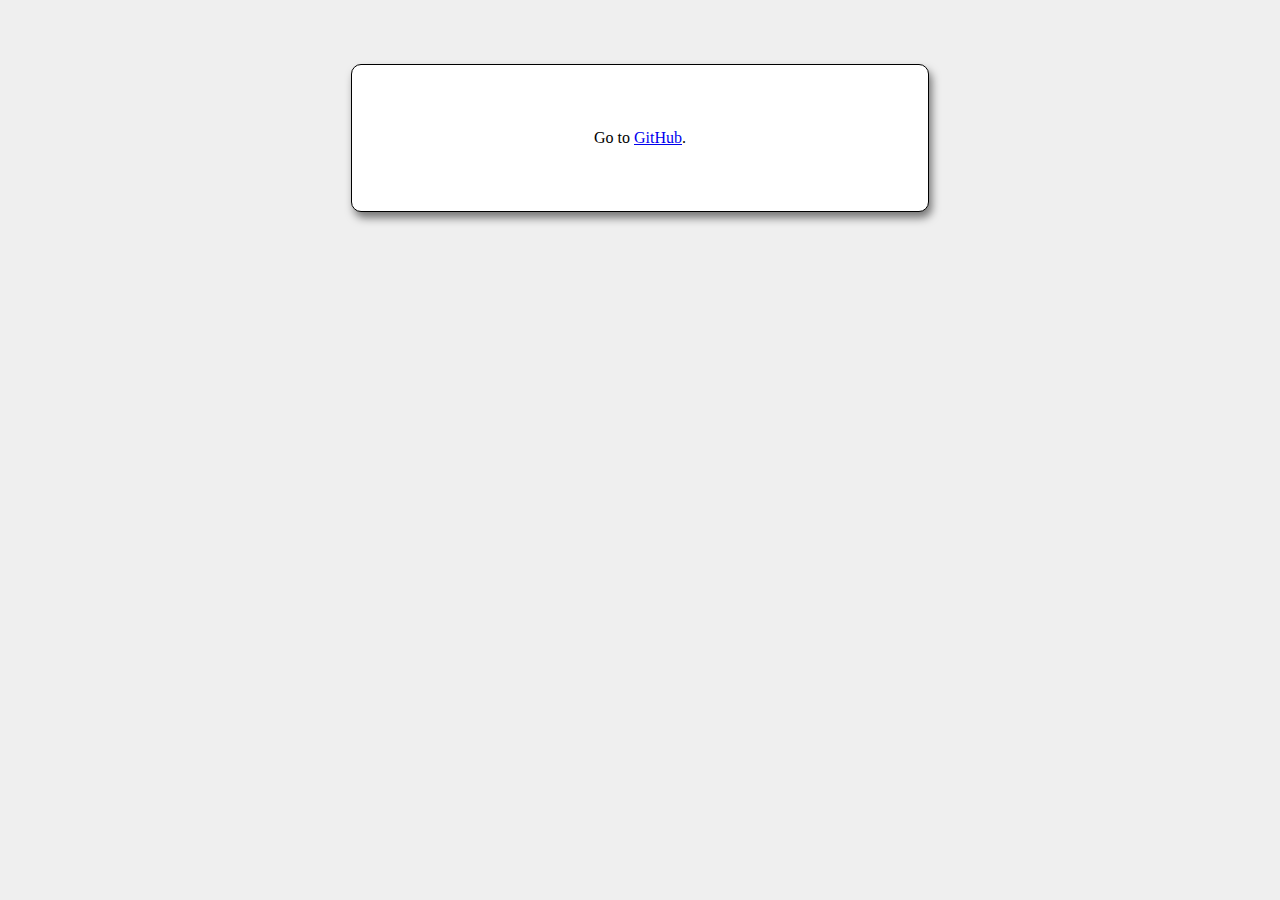
==== index.html @ 59919e48 "Fixed G+ script" ====
<!DOCTYPE html>
<html>
<head>
<meta http-equiv="Content-Type" content="text/html; charset=UTF-8"/>
<script type="text/javascript">
  window.___gcfg = {lang: 'en'};
  (function() {
    var po = document.createElement("script");
    po.type = "text/javascript";
    po.async = true;
    po.src = "https://apis.google.com/js/plusone.js";
    var s = document.getElementsByTagName("script")[0];
    s.parentNode.insertBefore(po, s);
  })();
</script>
<style type="text/css">
  html {
    background-color: buttonface;
  }
  body {
    background-color: #fff;
    border: 1px solid ThreeDShadow;
       -moz-border-radius: 10px;
         -o-border-radius: 10px;
    -webkit-border-radius: 10px;
            border-radius: 10px;
       -moz-box-shadow: 3px 6px 9px rgba(0, 0, 0, .5);
         -o-box-shadow: 3px 6px 9px rgba(0, 0, 0, .5);
    -webkit-box-shadow: 3px 6px 9px rgba(0, 0, 0, .5);
            box-shadow: 3px 6px 9px rgba(0, 0, 0, .5);
    margin: 4em auto;
    max-width: 30em;
    min-width: 330px;
    padding: 3em;
    text-align: center;
  }
</style>
<title>Hello, World!</title>
</head>
<body>
<div class="g-plus" data-width="300" data-height="69"
     data-href="https://plus.google.com/101088441440269967746?rel=author">
</div>
<p>
  Go to <a href="https://github.com/LouCypher">GitHub</a>.
</p>
</body>
</html>
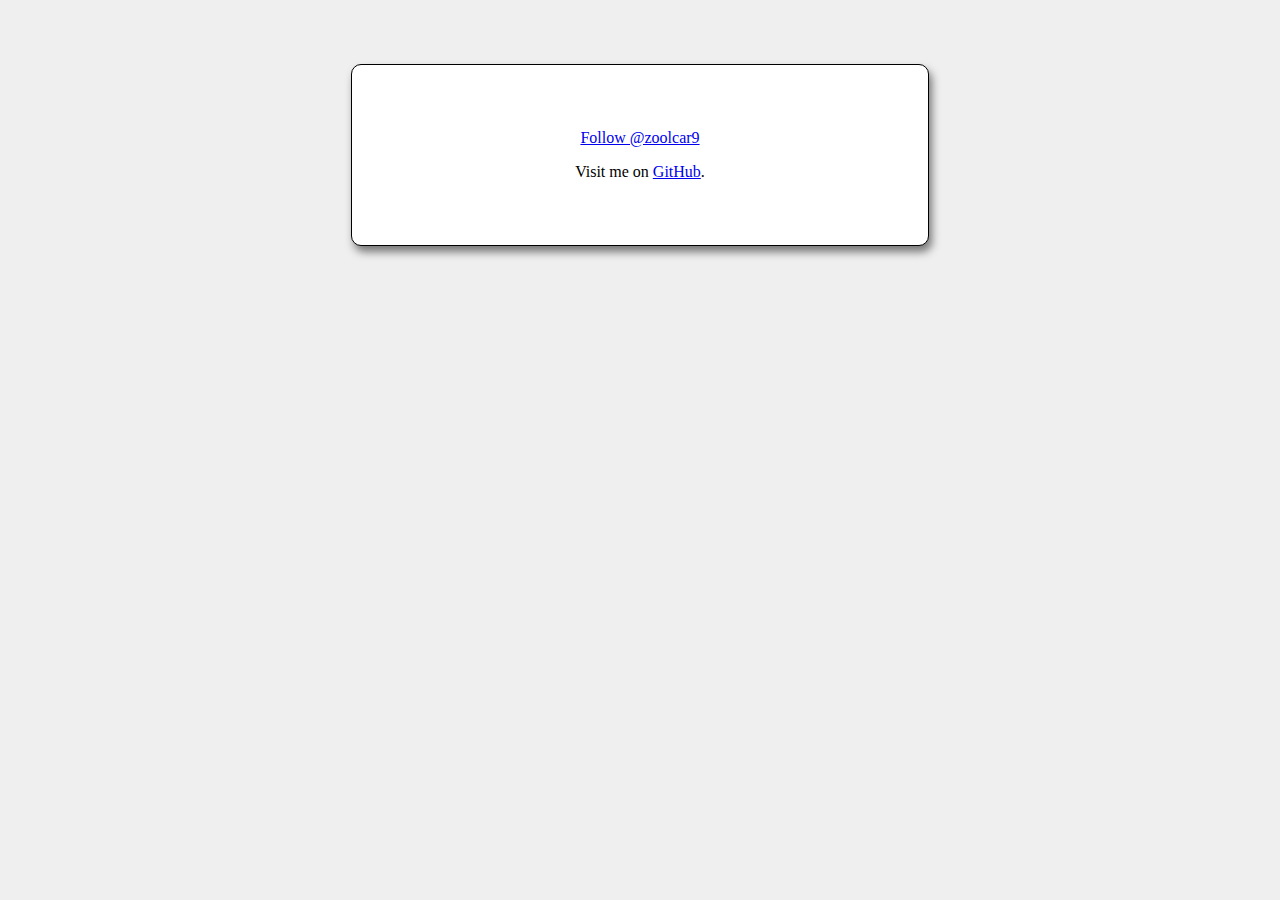
==== commit 53580fc5: "Twitter button" ====
--- a/index.html
+++ b/index.html
@@ -1,48 +1,78 @@
 <!DOCTYPE html>
 <html>
-<head>
-<meta http-equiv="Content-Type" content="text/html; charset=UTF-8"/>
-<script type="text/javascript">
-  window.___gcfg = {lang: 'en'};
-  (function() {
-    var po = document.createElement("script");
-    po.type = "text/javascript";
-    po.async = true;
-    po.src = "https://apis.google.com/js/plusone.js";
-    var s = document.getElementsByTagName("script")[0];
-    s.parentNode.insertBefore(po, s);
-  })();
-</script>
-<style type="text/css">
-  html {
-    background-color: buttonface;
-  }
-  body {
-    background-color: #fff;
-    border: 1px solid ThreeDShadow;
-       -moz-border-radius: 10px;
-         -o-border-radius: 10px;
-    -webkit-border-radius: 10px;
-            border-radius: 10px;
-       -moz-box-shadow: 3px 6px 9px rgba(0, 0, 0, .5);
-         -o-box-shadow: 3px 6px 9px rgba(0, 0, 0, .5);
-    -webkit-box-shadow: 3px 6px 9px rgba(0, 0, 0, .5);
-            box-shadow: 3px 6px 9px rgba(0, 0, 0, .5);
-    margin: 4em auto;
-    max-width: 30em;
-    min-width: 330px;
-    padding: 3em;
-    text-align: center;
-  }
-</style>
-<title>Hello, World!</title>
-</head>
-<body>
-<div class="g-plus" data-width="300" data-height="69"
-     data-href="https://plus.google.com/101088441440269967746?rel=author">
-</div>
-<p>
-  Go to <a href="https://github.com/LouCypher">GitHub</a>.
-</p>
-</body>
+  <head>
+    <title>LouCypher on GitHub</title>
+    <link rel="author" href="https://github.com/LouCypher"/>
+    <link rel="shortcut icon" type="image/x-icon" href="favicon.ico"/>
+    <link rel="apple-touch-icon" href="/apple-touch-icon.png"/>
+    <link rel="canonical" href="/"/>
+    <link rel="alternate" type="application/rss+xml"
+          title="LouCypher on GitHub" href="https://github.com/LouCypher.atom"/>
+    <link rel="openid.server" href="http://www.myopenid.com/server"/>
+    <link rel="openid.delegate" href="http://loucypher.myopenid.com/"/>
+    <link rel="openid2.provider" href="http://www.myopenid.com/server"/>
+    <link rel="openid2.local_id" href="http://loucypher.myopenid.com/"/>
+    <meta http-equiv="X-XRDS-Location"
+          content="http://www.myopenid.com/xrds?username=loucypher.myopenid.com"/>
+    <meta http-equiv="Content-Type" content="text/html; charset=UTF-8"/>
+    <meta name="description"
+          content="Mozillian, Firefox extension developer, userscripter,
+     userstyler, custom buttoner. Social media, technology, JavaScript, Mozilla,
+     Liverpool FC, LEGO, Star Wars, anime and manga enthusiast."/>
+    <script type="text/javascript">
+      window.___gcfg = {lang: 'en'};
+      (function() {
+        var po = document.createElement("script");
+        po.type = "text/javascript";
+        po.async = true;
+        po.src = "https://apis.google.com/js/plusone.js";
+        var s = document.getElementsByTagName("script")[0];
+        s.parentNode.insertBefore(po, s);
+      })();
+    </script>
+    <style type="text/css">
+      html { background-color: buttonface; }
+      body {
+        background-color: #fff;
+        border: 1px solid ThreeDShadow;
+           -moz-border-radius: 10px;
+             -o-border-radius: 10px;
+        -webkit-border-radius: 10px;
+                border-radius: 10px;
+           -moz-box-shadow: 3px 6px 9px rgba(0, 0, 0, .5);
+             -o-box-shadow: 3px 6px 9px rgba(0, 0, 0, .5);
+        -webkit-box-shadow: 3px 6px 9px rgba(0, 0, 0, .5);
+                box-shadow: 3px 6px 9px rgba(0, 0, 0, .5);
+        margin: 4em auto;
+        max-width: 30em;
+        min-width: 330px;
+        padding: 3em;
+        text-align: center;
+      }
+      p.center { text-align: center; }
+    </style>
+  </head>
+  <body>
+    <div class="g-plus" data-width="300" data-height="69"
+         data-href="https://plus.google.com/101088441440269967746?rel=author">
+    </div>
+    <p class="center">
+      <a href="https://twitter.com/zoolcar9" class="twitter-follow-button"
+         data-show-count="false">Follow @zoolcar9</a>
+      <script type="text/javascript">
+        !function (d, s, id) {
+          var js, fjs = d.getElementsByTagName(s)[0];
+          if (!d.getElementById(id)) {
+            js = d.createElement(s);
+            js.id = id;
+            js.src = "//platform.twitter.com/widgets.js";
+            fjs.parentNode.insertBefore(js, fjs);
+          }
+        }(document, "script", "twitter-wjs");
+      </script>
+    </p>
+    <p>
+      Visit me on <a rel="me" href="https://github.com/LouCypher">GitHub</a>.
+    </p>
+  </body>
 </html>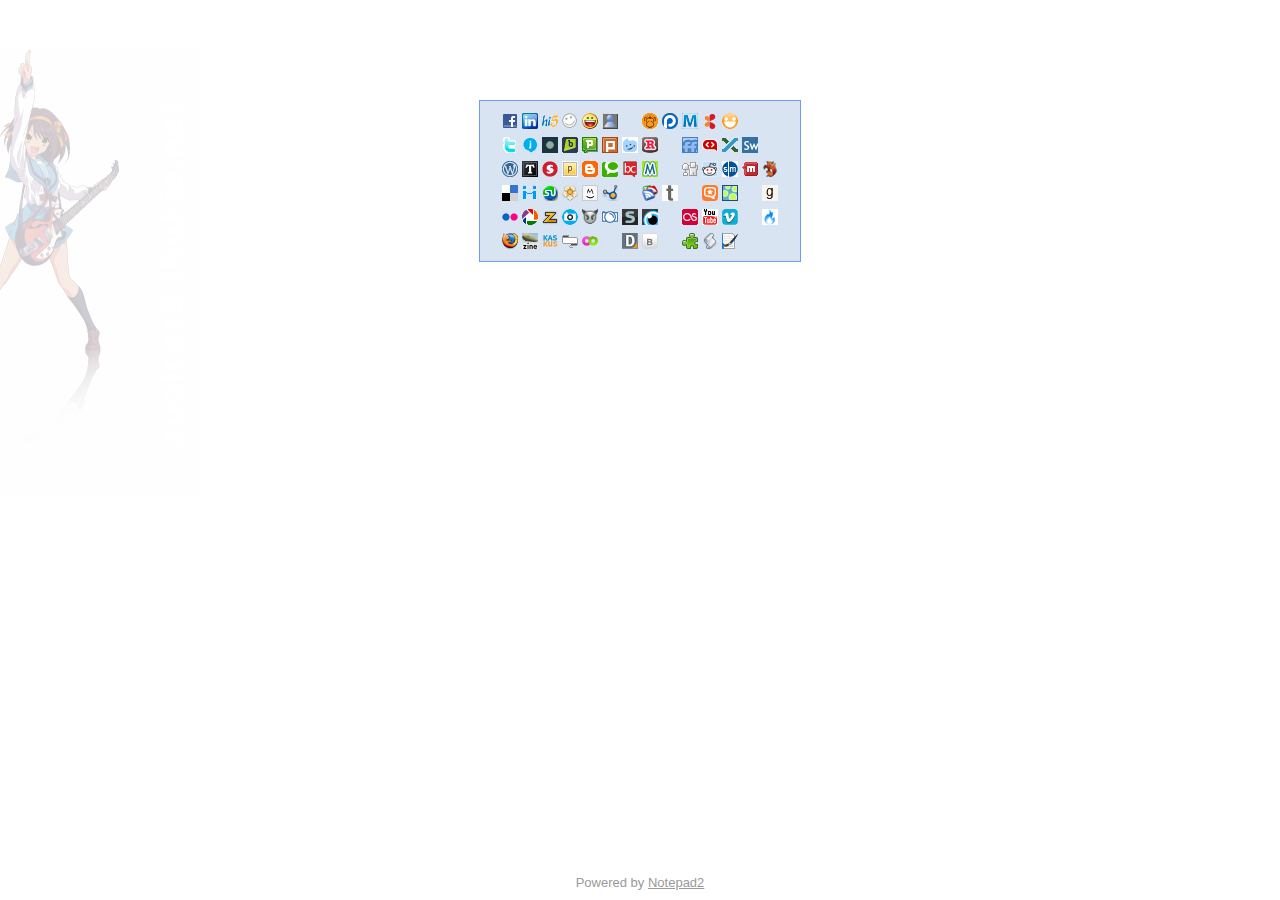
==== commit 16419137: "new branch" ====
--- a/index.html
+++ b/index.html
@@ -1,78 +1,189 @@
 <!DOCTYPE html>
-<html>
-  <head>
-    <title>LouCypher on GitHub</title>
-    <link rel="author" href="https://github.com/LouCypher"/>
-    <link rel="shortcut icon" type="image/x-icon" href="favicon.ico"/>
-    <link rel="apple-touch-icon" href="/apple-touch-icon.png"/>
-    <link rel="canonical" href="/"/>
-    <link rel="alternate" type="application/rss+xml"
-          title="LouCypher on GitHub" href="https://github.com/LouCypher.atom"/>
-    <link rel="openid.server" href="http://www.myopenid.com/server"/>
-    <link rel="openid.delegate" href="http://loucypher.myopenid.com/"/>
-    <link rel="openid2.provider" href="http://www.myopenid.com/server"/>
-    <link rel="openid2.local_id" href="http://loucypher.myopenid.com/"/>
-    <meta http-equiv="X-XRDS-Location"
-          content="http://www.myopenid.com/xrds?username=loucypher.myopenid.com"/>
-    <meta http-equiv="Content-Type" content="text/html; charset=UTF-8"/>
-    <meta name="description"
-          content="Mozillian, Firefox extension developer, userscripter,
-     userstyler, custom buttoner. Social media, technology, JavaScript, Mozilla,
-     Liverpool FC, LEGO, Star Wars, anime and manga enthusiast."/>
-    <script type="text/javascript">
-      window.___gcfg = {lang: 'en'};
-      (function() {
-        var po = document.createElement("script");
-        po.type = "text/javascript";
-        po.async = true;
-        po.src = "https://apis.google.com/js/plusone.js";
-        var s = document.getElementsByTagName("script")[0];
-        s.parentNode.insertBefore(po, s);
-      })();
-    </script>
-    <style type="text/css">
-      html { background-color: buttonface; }
-      body {
-        background-color: #fff;
-        border: 1px solid ThreeDShadow;
-           -moz-border-radius: 10px;
-             -o-border-radius: 10px;
-        -webkit-border-radius: 10px;
-                border-radius: 10px;
-           -moz-box-shadow: 3px 6px 9px rgba(0, 0, 0, .5);
-             -o-box-shadow: 3px 6px 9px rgba(0, 0, 0, .5);
-        -webkit-box-shadow: 3px 6px 9px rgba(0, 0, 0, .5);
-                box-shadow: 3px 6px 9px rgba(0, 0, 0, .5);
-        margin: 4em auto;
-        max-width: 30em;
-        min-width: 330px;
-        padding: 3em;
-        text-align: center;
-      }
-      p.center { text-align: center; }
-    </style>
-  </head>
-  <body>
-    <div class="g-plus" data-width="300" data-height="69"
-         data-href="https://plus.google.com/101088441440269967746?rel=author">
-    </div>
-    <p class="center">
-      <a href="https://twitter.com/zoolcar9" class="twitter-follow-button"
-         data-show-count="false">Follow @zoolcar9</a>
-      <script type="text/javascript">
-        !function (d, s, id) {
-          var js, fjs = d.getElementsByTagName(s)[0];
-          if (!d.getElementById(id)) {
-            js = d.createElement(s);
-            js.id = id;
-            js.src = "//platform.twitter.com/widgets.js";
-            fjs.parentNode.insertBefore(js, fjs);
-          }
-        }(document, "script", "twitter-wjs");
-      </script>
-    </p>
-    <p>
-      Visit me on <a rel="me" href="https://github.com/LouCypher">GitHub</a>.
-    </p>
-  </body>
-</html>+<html itemscope itemtype="http://schema.org/Person">
+<head>
+<title>Zoolcar9 / LouCypher</title>
+<meta http-equiv="Content-Type" content="text/html; charset=UTF-8"/>
+<meta name="microid" content="mailto+http:sha1:ba26f8df23e844fe27bae93b0a4da029c35da132"/>
+<meta name="verify_w" content="71a39e7e9d89382eabfe1a237c6a01fe"/>
+<meta name="y_key" content="73457ca1a1612131"/>
+<meta name="description" content="Firefox extension developer, userscripter, userstyler, custom buttoner. Social media, technology, JavaScript, Mozilla, Liverpool FC, LEGO, Star Wars, anime and manga enthusiast."/>
+<meta itemprop="name" content="Zulkarnain K."/>
+<meta itemprop="description" content="Firefox extension developer, userscripter, userstyler, custom buttoner. Social media, technology, JavaScript, Mozilla, Liverpool FC, LEGO, Star Wars, anime and manga enthusiast."/>
+<meta itemprop="image" content="/zoolcar9.lhukie.net.png"/>
+<link rel="image_src" href="/zoolcar9.lhukie.net.png"/>
+<style type="text/css">
+@import url(css/style.css);
+</style>
+<!--[if ie 6]><style>.status, #footer { width: 100%; }</style><![endif]-->
+
+<link rel="stylesheet" id="styleIcons" title="Icon View" href="css/icons.css" type="text/css" media="screen"/>
+<link rel="alternate stylesheet" id="styleList" title="List View" href="css/list.css" type="text/css" media="screen"/>
+
+<!--[if ie 6]><script>document.all.styleIcons.rel = "alternate stylesheet";
+document.all.styleList.rel = "stylesheet";</script>
+<style>.icon a { width: 50%; }</style><![endif]-->
+
+<link rel="apple-touch-icon" href="/apple-touch-icon.png"/>
+<link rel="author" href="https://plus.google.com/101088441440269967746"/>
+<link rel="canonical" href="/"/>
+
+<!-- start OpenID delegation -->
+<link rel="openid.server" href="http://www.myopenid.com/server"/>
+<link rel="openid.delegate" href="http://loucypher.myopenid.com/"/>
+<link rel="openid2.provider" href="http://www.myopenid.com/server"/>
+<link rel="openid2.local_id" href="http://loucypher.myopenid.com/"/>
+<meta http-equiv="X-XRDS-Location" content="http://www.myopenid.com/xrds?username=loucypher.myopenid.com"/>
+<!-- end OpenID delegation -->
+
+<!-- avatar must be in absolute URL -->
+<link rel="avatar" href="http://loucypher.github.com/avatar.png"/>
+<link rel="pavatar" href="http://loucypher.github.com/avatar.png"/>
+
+<!-- RSS/Atom feeds -->
+<link rel="alternate" type="application/rss+xml" title="Facebook" href="http://www.new.facebook.com/feeds/status.php?id=521563688&amp;viewer=521563688&amp;key=a5e366464e&amp;format=rss20"/>
+<link rel="alternate" type="application/rss+xml" title="Twitter" href="http://twitter.com/statuses/user_timeline/11315982.rss"/>
+<link rel="alternate" type="application/rss+xml" title="Jaiku" href="http://loucypher.jaiku.com/feed/rss"/>
+<link rel="alternate" type="application/rss+xml" title="Identi.ca" href="http://identi.ca/loucypher/rss"/>
+<link rel="alternate" type="application/rss+xml" title="Brightkite" href="http://brightkite.com/people/loucypher/objects.rss"/>
+<link rel="alternate" type="application/rss+xml" title="Pownce" href="http://pownce.com/feeds/public/zoolcar9.rss"/>
+<link rel="alternate" type="application/rss+xml" title="Plurk" href="http://www.plurk.com/user/LouCypher.xml"/>
+<link rel="alternate" type="application/rss+xml" title="Rejaw" href="http://rejaw.com/people/LouCypher/shouts/feed"/>
+<link rel="alternate" type="application/rss+xml" title="Kwippy" href="http://www.kwippy.com/api/kwips/loucypher.rss"/>
+<link rel="alternate" type="application/rss+xml" title="WordPress.com" href="http://feeds.feedburner.com/loucypher/wordpress"/>
+<link rel="alternate" type="application/rss+xml" title="Tumblr" href="http://feeds.feedburner.com/loucypher/tumblr"/>
+<link rel="alternate" type="application/rss+xml" title="Soup" href="http://feeds.feedburner.com/loucypher/soup"/>
+<link rel="alternate" type="application/rss+xml" title="Posterous" href="http://loucypher.posterous.com/rss.xml"/>
+<link rel="alternate" type="application/rss+xml" title="MyBlogLog" href="http://www.mybloglog.com/buzz/members/loucypher/me/rss.xml"/>
+<link rel="alternate" type="application/rss+xml" title="Delicious" href="http://feeds.delicious.com/v2/rss/loucypher"/>
+<link rel="alternate" type="application/rss+xml" title="Diigo" href="http://www.diigo.com/rss/user/zoolcar9"/>
+<link rel="alternate" type="application/rss+xml" title="StumbleUpon" href="http://rss.stumbleupon.com/user/LouCypher/favorites"/>
+<link rel="alternate" type="application/rss+xml" title="Ma.gnolia" href="http://ma.gnolia.com/rss/lite/people/LouCypher"/>
+<link rel="alternate" type="application/rss+xml" title="Mento" href="http://www.mento.info/feeds/public/loucypher"/>
+<link rel="alternate" type="application/rss+xml" title="Browzmi" href="http://www.browzmi.com/user_rss/12670/"/>
+<link rel="alternate" type="application/rss+xml" title="FriendFeed" href="http://friendfeed.com/loucypher?format=atom"/>
+<link rel="alternate" type="application/rss+xml" title="Lifestream.fm" href="http://lifestream.fm/rss/loucypher"/>
+<link rel="alternate" type="application/rss+xml" title="Swurl" href="http://loucypher.swurl.com/rss"/>
+<link rel="alternate" type="application/rss+xml" title="Google Reader" href="http://www.google.com/reader/public/atom/user/02642999305332223094/state/com.google/broadcast"/>
+<link rel="alternate" type="application/rss+xml" title="Toluu" href="http://www.toluu.com/activity/loucypher/all.rss"/>
+<link rel="alternate" type="application/rss+xml" title="Digg" href="http://digg.com/users/LouCypher/history/diggs.rss"/>
+<link rel="alternate" type="application/rss+xml" title="reddit" href="http://www.reddit.com/user/loucypher/.rss"/>
+<link rel="alternate" type="application/rss+xml" title="social|median" href="http://www.socialmedian.com/loucypher/clipped-stories/rss"/>
+<link rel="alternate" type="application/rss+xml" title="FoxieWire" href="http://www.foxiewire.com/rss/user/LouCypher/published"/>
+<link rel="alternate" type="application/rss+xml" title="Flickr" href="http://api.flickr.com/services/feeds/photos_public.gne?id=85348538@N00&amp;format=rss_200"/>
+<link rel="alternate" type="application/rss+xml" title="Picasaweb" href="http://picasaweb.google.com/data/feed/base/user/zoolcar9?kind=photo&amp;alt=rss"/>
+<link rel="alternate" type="application/rss+xml" title="TwitPic" href="http://twitpic.com/photos/zoolcar9/feed.rss"/>
+<link rel="alternate" type="application/rss+xml" title="deviantART" href="http://backend.deviantart.com/rss.xml?q=by:loucypher+sort:time"/>
+<link rel="alternate" type="application/rss+xml" title="Photobucket" href="http://smg.photobucket.com/albums/v210/zoolcar9/account.rss"/>
+<link rel="alternate" type="application/rss+xml" title="ScrnShots" href="http://www.scrnshots.com/users/LouCypher/screenshots.rss"/>
+<link rel="alternate" type="application/rss+xml" title="vi.sualize.us" href="http://vi.sualize.us/rss/loucypher/"/>
+<link rel="alternate" type="application/rss+xml" title="Disqus" href="http://disqus.com/people/LouCypher/comments.rss"/>
+<link rel="alternate" type="application/rss+xml" title="BackType" href="http://feeds.backtype.com/loucypher"/>
+<link rel="alternate" type="application/rss+xml" title="YouTube" href="http://gdata.youtube.com/feeds/base/users/rehpycuol/favorites?max-results=10&amp;orderby=updated&amp;format=5"/>
+<link rel="alternate" type="application/rss+xml" title="Vimeo" href="http://vimeo.com/loucypher/likes/rss"/>
+<link rel="alternate" type="application/rss+xml" title="Get Satisfaction" href="http://getsatisfaction.com/people/loucypher.rss"/>
+<link rel="alternate" type="application/rss+xml" title="Goodreads" href="http://www.goodreads.com/user/updates_rss/207586"/>
+
+<!-- begin Google Analytics -->
+<script type="text/javascript">
+var _gaq=_gaq||[];_gaq.push(["_setAccount","UA-3697674-1"]);_gaq.push(["_trackPageview"]);
+(function(){var ga=document.createElement("script");ga.src=("https:"==document.location.protocol?"https://ssl":"http://www")+".google-analytics.com/ga.js";ga.setAttribute("async","true");document.documentElement.firstChild.appendChild(ga)})();
+</script>
+<!-- end Google Analytics -->
+</head>
+<body>
+<div id="icons">
+<ul>
+
+<li id="facebook" class="icon newline"><a rel="me" href="http://www.facebook.com/profile.php?id=521563688"><span class="title">Facebook</span></a></li>
+<li id="linkedin" class="icon"><a rel="me" href="http://www.linkedin.com/in/zoolcar9"><span class="title">LinkedIn</span></a></li>
+<li id="hi5" class="icon"><a rel="me" href="http://zoolcar9.hi5.com/"><span class="title">hi5</span></a></li>
+<li id="friendster" class="icon"><a rel="me" href="http://friendster.com/zoolcar9"><span class="title">Friendster</span></a></li>
+<li id="yahoo" class="icon"><a rel="me" href="http://360.yahoo.com/zoolcar9"><span class="title">Yahoo! 360&#176;</span></a></li>
+<li id="multiply" class="icon separator"><a rel="me" href="http://loucypher.multiply.com/"><span class="title">Multiply</span></a></li>
+
+<li id="chimp" class="icon"><a rel="me" href="http://loucypher.mp/"><span class="title">Chi.mp</span></a></li>
+<li id="plaxo" class="icon"><a rel="me" href="http://loucypher.myplaxo.com/"><span class="title">Plaxo</span></a></li>
+<li id="mashable" class="icon"><a rel="me" href="http://my.mashable.com/zoolcar9"><span class="title">Mashable</span></a></li>
+<li id="kadoo" class="icon"><a rel="me" href="http://loucypher.kadoo.com/profile/"><span class="title">Kadoo</span></a></li>
+<li id="popego" class="icon separator"><a rel="me" href="http://loucypher.popego.com//"><span class="title">Popego</span></a></li>
+
+<li id="twitter" class="icon newline"><a rel="me" href="http://twitter.com/zoolcar9"><span class="title">Twitter</span></a></li>
+<li id="jaiku" class="icon"><a rel="me" href="http://loucypher.jaiku.com/"><span class="title">Jaiku</span></a></li>
+<li id="identica" class="icon"><a rel="me" href="http://identi.ca/loucypher"><span class="title">Identi.ca</span></a></li>
+<li id="brightkite" class="icon"><a rel="me" href="http://brightkite.com/people/loucypher"><span class="title">Brightkite</span></a></li>
+<li id="pownce" class="icon"><a rel="me" href="http://pownce.com/zoolcar9/"><span class="title">Pownce</span></a></li>
+<li id="plurk" class="icon"><a rel="me" href="http://www.plurk.com/user/loucypher"><span class="title">Plurk</span></a></li>
+<li id="kwippy" class="icon"><a rel="me" href="http://www.kwippy.com/loucypher/kwips/"><span class="title">Kwippy</span></a></li>
+<li id="rejaw" class="icon separator"><a rel="me" href="http://rejaw.com/loucypher"><span class="title">Rejaw</span></a></li>
+
+<li id="friendfeed" class="icon"><a rel="me" href="http://friendfeed.com/loucypher"><span class="title">FriendFeed</span></a></li>
+<li id="lifestream" class="icon"><a rel="me" href="http://lifestream.fm/loucypher"><span class="title">Lifestream.fm</span></a></li>
+<li id="strands" class="icon"><a rel="me" href="http://www.strands.com/loucypher"><span class="title">Strands</span></a></li>
+<li id="swurl" class="icon separator"><a rel="me" href="http://loucypher.swurl.com/"><span class="title">Swurl</span></a></li>
+
+<li id="wordpress" class="icon newline"><a rel="me" href="http://loucypher.wordpress.com/"><span class="title">WordPress.com</span></a></li>
+<li id="tumblr" class="icon"><a rel="me" href="http://loucypher.tumblr.com/"><span class="title">Tumblr</span></a></li>
+<li id="soup" class="icon"><a rel="me" href="http://loucypher.soup.io/"><span class="title">Soup</span></a></li>
+<li id="posterous" class="icon"><a rel="me" href="http://loucypher.posterous.com/"><span class="title">Posterous</span></a></li>
+<li id="blogger" class="icon"><a rel="me" href="http://www.blogger.com/profile/09360388554006554707"><span class="title">Blogger Profile</span></a></li>
+<li id="technorati" class="icon"><a rel="me" href="http://technorati.com/people/technorati/loucypher"><span class="title">Technorati Profile</span></a></li>
+<li id="blogcatalog" class="icon"><a rel="me" href="http://www.blogcatalog.com/user/loucypher"><span class="title">BlogCatalog</span></a></li>
+<li id="mybloglog" class="icon separator"><a rel="me" href="http://www.mybloglog.com/buzz/members/loucypher"><span class="title">MyBlogLog</span></a></li>
+
+<li id="digg" class="icon"><a rel="me" href="http://digg.com/users/loucypher"><span class="title">Digg</span></a></li>
+<li id="reddit" class="icon"><a rel="me" href="http://reddit.com/user/loucypher"><span class="title">reddit</span></a></li>
+<li id="socialmedian" class="icon"><a rel="me" href="http://www.socialmedian.com/loucypher"><span class="title">social|median</span></a></li>
+<li id="mixx" class="icon"><a rel="me" href="http://www.mixx.com/users/loucypher"><span class="title">Mixx</span></a></li>
+<li id="foxiewire" class="icon separator"><a rel="me" href="http://www.foxiewire.com/users/loucypher"><span class="title">FoxieWire</span></a></li>
+
+<li id="delicious" class="icon newline"><a rel="me" href="http://delicious.com/loucypher"><span class="title">Delicious</span></a></li>
+<li id="diigo" class="icon"><a rel="me" href="http://www.diigo.com/profile/zoolcar9"><span class="title">Diigo</span></a></li>
+<li id="stumbleupon" class="icon"><a rel="me" href="http://loucypher.stumbleupon.com/"><span class="title">StumbleUpon</span></a></li>
+<li id="magnolia" class="icon"><a rel="me" href="http://ma.gnolia.com/people/loucypher"><span class="title">Ma.gnolia</span></a></li>
+<li id="mento" class="icon"><a rel="me" href="http://www.mento.info/loucypher"><span class="title">Mento</span></a></li>
+<li id="twine" class="icon separator"><a rel="me" href="http://www.twine.com/user/loucypher"><span class="title">Twine</span></a></li>
+
+<li id="googlereader" class="icon"><a rel="me" href="http://www.google.com/reader/shared/02642999305332223094"><span class="title">Google Reader</span></a></li>
+<li id="toluu" class="icon separator"><a rel="me" href="http://www.toluu.com/loucypher"><span class="title">Toluu</span></a></li>
+
+<li id="browzmi" class="icon"><a rel="me" href="http://www.browzmi.com/user/12670/"><span class="title">Browzmi</span></a></li>
+<li id="socialbrowse" class="icon separator"><a rel="me" href="http://socialbrowse.com/profile/view/2220/"><span class="title">Socialbrowse</span></a></li>
+
+<li id="goodreads" class="icon separator"><a rel="me" href="http://www.goodreads.com/user/show/207586"><span class="title">Goodreads</span></a></li>
+
+<li id="flickr" class="icon newline"><a rel="me" href="http://www.flickr.com/photos/zoolcar9/"><span class="title">Flickr</span></a></li>
+<li id="picasaweb" class="icon"><a rel="me" href="http://picasaweb.google.com/zoolcar9"><span class="title">Picasa Web Albums</span></a></li>
+<li id="zooomr" class="icon"><a rel="me" href="http://www.zooomr.com/loucypher"><span class="title">Zooomr</span></a></li>
+<li id="twitpic" class="icon"><a rel="me" href="http://twitpic.com/photos/zoolcar9"><span class="title">TwitPic</span></a></li>
+<li id="deviantart" class="icon"><a rel="me" href="http://loucypher.deviantart.com/"><span class="title">deviantART</span></a></li>
+<li id="photobucket" class="icon"><a rel="me" href="http://photobucket.com/albums/v210/zoolcar9/"><span class="title">Photobucket</span></a></li>
+<li id="scrnshots" class="icon"><a rel="me" href="http://www.scrnshots.com/users/loucypher"><span class="title">ScrnShots</span></a></li>
+<li id="visualizeus" class="icon separator"><a rel="me" href="http://vi.sualize.us/loucypher/"><span class="title">vi.sualize.us</span></a></li>
+
+<li id="lastfm" class="icon"><a rel="me" href="http://www.last.fm/user/zoolcar9/"><span class="title">Last.fm</span></a></li>
+<li id="youtube" class="icon"><a rel="me" href="http://www.youtube.com/rehpycuol"><span class="title">YouTube</span></a></li>
+<li id="vimeo" class="icon separator"><a rel="me" href="http://www.vimeo.com/loucypher"><span class="title">Vimeo</span></a></li>
+
+<li id="mediafire" class="icon separator"><a rel="me" href="http://www.mediafire.com/loucypher"><span class="title">MediaFire</span></a></li>
+
+<li id="firefox" class="icon newline"><a rel="me" href="http://www.spreadfirefox.com/user/7427"><span class="title">Spread Firefox</span></a></li>
+<li id="mozillazine" class="icon"><a rel="me" href="http://forums.mozillazine.org/memberlist.php?mode=viewprofile&amp;amp;u=85938"><span class="title">MozillaZine Forums</span></a></li>
+<li id="kaskus" class="icon"><a rel="me" href="http://www.kaskus.us/member.php?u=497260"><span class="title">Kaskus</span></a></li>
+<li id="getsatisfaction" class="icon"><a rel="me" href="http://getsatisfaction.com/people/loucypher"><span class="title">Get Satisfaction</span></a></li>
+<li id="wakoopa" class="icon separator"><a rel="me" href="http://wakoopa.com/loucypher"><span class="title">Wakoopa</span></a></li>
+
+<li id="disqus" class="icon"><a rel="me" href="http://disqus.com/people/loucypher/"><span class="title">Disqus</span></a></li>
+<li id="backtype" class="icon separator"><a rel="me" href="http://www.backtype.com/loucypher"><span class="title">BackType</span></a></li>
+
+<li id="addon" class="icon"><a rel="me" href="https://addons.mozilla.org/user/60697"><span class="title">Mozilla Add-ons</span></a></li>
+<li id="userscript" class="icon"><a rel="me" href="http://userscripts.org/users/12"><span class="title">Userscripts.org</span></a></li>
+<li id="userstyle" class="icon separator"><a rel="me" href="http://userstyles.org/users/12"><span class="title">Userstyles.org</span></a></li>
+
+</ul>
+<div class="clear"></div>
+</div>
+
+<div id="footer">Powered by <a rel="generator" href="http://www.flos-freeware.ch/notepad2.html">Notepad2</a></div>
+
+</body>
+</html>
--- a/css/icons.css
+++ b/css/icons.css
@@ -0,0 +1,127 @@
+a:hover { text-decoration: none; }
+#icons {
+  background-color: #d8e4f1;
+  border: 1px solid #7397ff;
+  margin: 100px auto 0;
+  padding: 8px 0;
+  width: 320px;
+}
+#icons ul, .icon { display: inline; }
+#icons ul {
+  padding: 0;
+  margin: 0 auto;
+}
+.icon {
+  margin: 4px 2px;
+  float: left;
+  background: transparent url(icons.png) no-repeat;
+}
+.icon a {
+  width: 16px;
+  height: 16px;
+  display: block;
+  text-decoration: none;
+}
+.newline {
+  clear: left;
+  margin-left: 22px;
+}
+.separator { margin-right: 22px; }
+:-moz-any-link:focus { outline: 0 none transparent; } /* Gecko only */
+#footer, .title {
+  position: absolute;
+  left: 0; right: 0;
+  text-align: center;
+}
+.title {
+  top: 0px;
+  margin: 50px auto;
+  font-size: large;
+  display: none;
+  color: #aaaaaa;
+}
+#footer {
+  bottom: 0;
+  margin-bottom: 10px;
+}
+.icon a:hover .title {
+	text-shadow: 1px 1px 0px #dddddd;
+  display: block;
+}
+
+#digg { background-position: -16px 0; }
+#disqus { background-position: -32px 0; }
+#facebook { background-position: -48px 0; }
+#flickr { background-position: -64px 0; }
+#deviantart { background-position: -80px 0; }
+#scrnshots { background-position: -96px 0; }
+#strands { background-position: -112px 0; }
+#plaxo { background-position: -128px 0; }
+
+#goodreads { background-position: 0 -16px; }
+#googlereader { background-position: -16px -16px; }
+#identica { background-position: -32px -16px; }
+#friendfeed { background-position: -48px -16px; }
+#jaiku { background-position: -64px -16px; }
+#foxiewire { background-position: -80px -16px; }
+#brightkite { background-position: -96px -16px; }
+#diigo { background-position: -112px -16px; }
+#mixx { background-position: -128px -16px; }
+
+#kwippy { background-position: 0 -32px; }
+#lastfm { background-position: -16px -32px; }
+#linkedin { background-position: -32px -32px; }
+#magnolia { background-position: -48px -32px; }
+#mashable { background-position: -64px -32px; }
+#technorati { background-position: -80px -32px; }
+#getsatisfaction { background-position: -96px -32px; }
+#rejaw { background-position: -112px -32px; }
+#blogcatalog { background-position: -128px -32px; }
+
+#picasaweb { background-position: 0 -48px; }
+#plurk { background-position: -16px -48px; }
+#posterous { background-position: -32px -48px; }
+#pownce { background-position: -48px -48px; }
+#reddit { background-position: -64px -48px; }
+#friendster { background-position: -80px -48px; }
+#wakoopa { background-position: -96px -48px; }
+#twine { background-position: -112px -48px; }
+#addon { background-position: -128px -48px; }
+
+#stumbleupon { background-position: 0 -64px; }
+#tumblr { background-position: -16px -64px; }
+#twitter { background-position: -32px -64px; }
+#wordpress { background-position: -48px -64px; }
+#youtube { background-position: -64px -64px; }
+#mozillazine { background-position: -80px -64px; }
+#toluu { background-position: -96px -64px; }
+#mento { background-position: -112px -64px; }
+#mediafire { background-position: -128px -64px; }
+
+#firefox { background-position: 0 -80px; }
+#multiply { background-position: -16px -80px; }
+#photobucket { background-position: -32px -80px; }
+#blogger { background-position: -48px -80px; }
+#userscript{ background-position: -64px -80px; }
+#userstyle { background-position: -80px -80px; }
+#socialbrowse { background-position: -96px -80px; }
+#twitpic { background-position: -112px -80px; }
+#backtype { background-position: -128px -80px; }
+
+#socialmedian { background-position: 0 -96px; }
+#browzmi { background-position: -16px -96px; }
+#visualizeus { background-position: -32px -96px; }
+#kaskus { background-position: -48px -96px; }
+#mybloglog { background-position: -64px -96px; }
+#hi5 { background-position: -80px -96px; }
+#swurl { background-position: -96px -96px; }
+#soup { background-position: -112px -96px; }
+
+#lifestream { background-position: 0 -112px; }
+#delicious { background-position: -16px -112px; }
+#vimeo { background-position: -32px -112px; }
+#chimp { background-position: -48px -112px; }
+#zooomr { background-position: -64px -112px; }
+#yahoo { background-position: -80px -112px; }
+#popego { background-position: -96px -112px; }
+#kadoo { background-position: -112px -112px; }--- a/css/list.css
+++ b/css/list.css
@@ -0,0 +1,25 @@
+body { background-attachment: fixed; }
+.icon a {
+  display: block;
+  font-size: large;
+  text-decoration: none;
+}
+#icons { margin-left: 150px; }
+#icons ul { margin: .5em; padding: .5em; }
+.icon {
+  list-style-type: circle;
+  max-width: 200px;
+}
+.icon:hover { list-style-type: disc; }
+.separator {
+  padding-bottom: 0.5em;
+  margin-bottom: 0.5em;
+  border-bottom: 1px dotted #999999;
+}
+#footer {
+  position: fixed;
+  left: 0; right: 0;
+  bottom: 0;
+  margin-bottom: 10px;
+}
+#icons ul { -moz-column-count: 3; } /* Gecko only */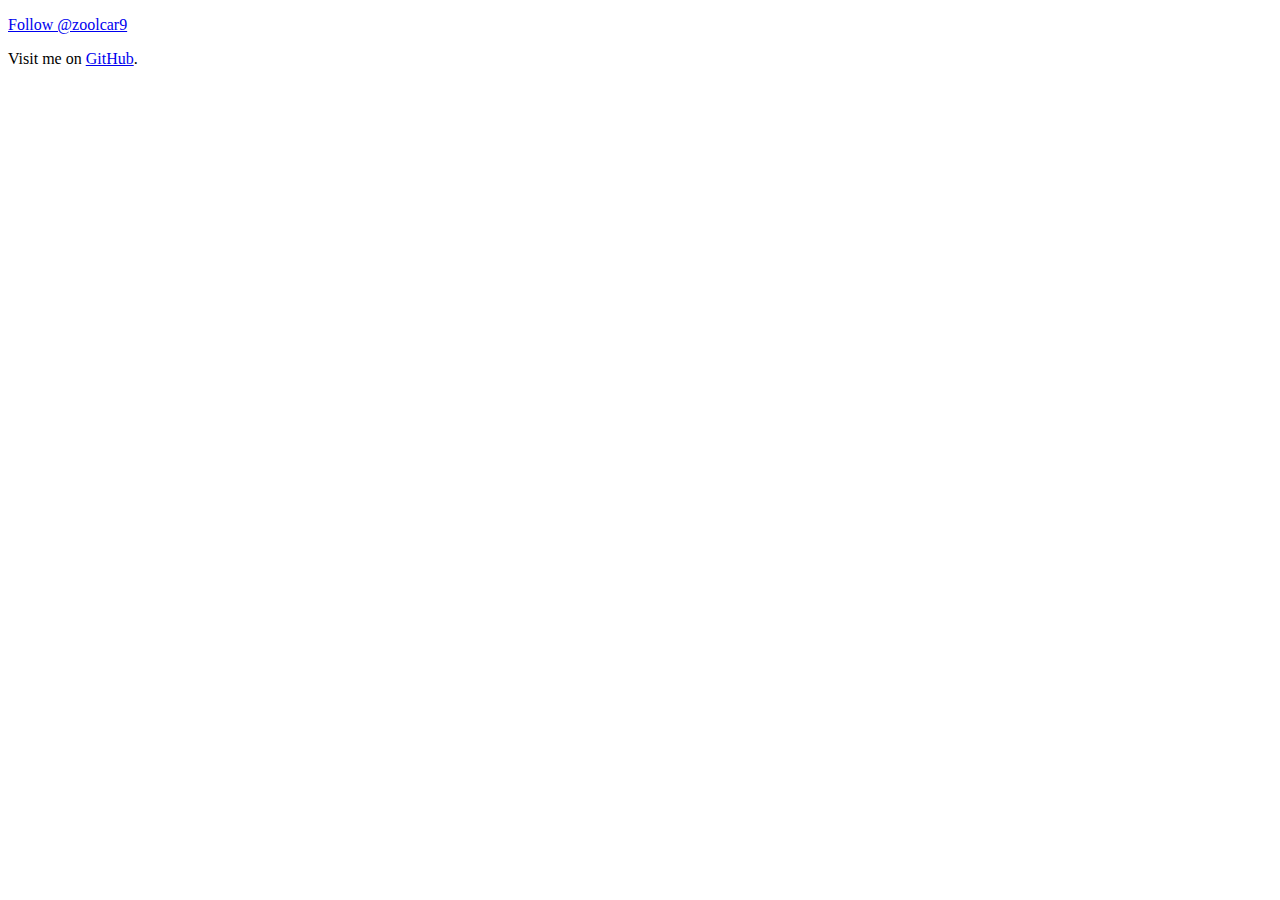
==== commit 50ac24e9: "image_src" ====
--- a/index.html
+++ b/index.html
@@ -1,189 +1,38 @@
 <!DOCTYPE html>
-<html itemscope itemtype="http://schema.org/Person">
-<head>
-<title>Zoolcar9 / LouCypher</title>
-<meta http-equiv="Content-Type" content="text/html; charset=UTF-8"/>
-<meta name="microid" content="mailto+http:sha1:ba26f8df23e844fe27bae93b0a4da029c35da132"/>
-<meta name="verify_w" content="71a39e7e9d89382eabfe1a237c6a01fe"/>
-<meta name="y_key" content="73457ca1a1612131"/>
-<meta name="description" content="Firefox extension developer, userscripter, userstyler, custom buttoner. Social media, technology, JavaScript, Mozilla, Liverpool FC, LEGO, Star Wars, anime and manga enthusiast."/>
-<meta itemprop="name" content="Zulkarnain K."/>
-<meta itemprop="description" content="Firefox extension developer, userscripter, userstyler, custom buttoner. Social media, technology, JavaScript, Mozilla, Liverpool FC, LEGO, Star Wars, anime and manga enthusiast."/>
-<meta itemprop="image" content="/zoolcar9.lhukie.net.png"/>
-<link rel="image_src" href="/zoolcar9.lhukie.net.png"/>
-<style type="text/css">
-@import url(css/style.css);
-</style>
-<!--[if ie 6]><style>.status, #footer { width: 100%; }</style><![endif]-->
-
-<link rel="stylesheet" id="styleIcons" title="Icon View" href="css/icons.css" type="text/css" media="screen"/>
-<link rel="alternate stylesheet" id="styleList" title="List View" href="css/list.css" type="text/css" media="screen"/>
-
-<!--[if ie 6]><script>document.all.styleIcons.rel = "alternate stylesheet";
-document.all.styleList.rel = "stylesheet";</script>
-<style>.icon a { width: 50%; }</style><![endif]-->
-
-<link rel="apple-touch-icon" href="/apple-touch-icon.png"/>
-<link rel="author" href="https://plus.google.com/101088441440269967746"/>
-<link rel="canonical" href="/"/>
-
-<!-- start OpenID delegation -->
-<link rel="openid.server" href="http://www.myopenid.com/server"/>
-<link rel="openid.delegate" href="http://loucypher.myopenid.com/"/>
-<link rel="openid2.provider" href="http://www.myopenid.com/server"/>
-<link rel="openid2.local_id" href="http://loucypher.myopenid.com/"/>
-<meta http-equiv="X-XRDS-Location" content="http://www.myopenid.com/xrds?username=loucypher.myopenid.com"/>
-<!-- end OpenID delegation -->
-
-<!-- avatar must be in absolute URL -->
-<link rel="avatar" href="http://loucypher.github.com/avatar.png"/>
-<link rel="pavatar" href="http://loucypher.github.com/avatar.png"/>
-
-<!-- RSS/Atom feeds -->
-<link rel="alternate" type="application/rss+xml" title="Facebook" href="http://www.new.facebook.com/feeds/status.php?id=521563688&amp;viewer=521563688&amp;key=a5e366464e&amp;format=rss20"/>
-<link rel="alternate" type="application/rss+xml" title="Twitter" href="http://twitter.com/statuses/user_timeline/11315982.rss"/>
-<link rel="alternate" type="application/rss+xml" title="Jaiku" href="http://loucypher.jaiku.com/feed/rss"/>
-<link rel="alternate" type="application/rss+xml" title="Identi.ca" href="http://identi.ca/loucypher/rss"/>
-<link rel="alternate" type="application/rss+xml" title="Brightkite" href="http://brightkite.com/people/loucypher/objects.rss"/>
-<link rel="alternate" type="application/rss+xml" title="Pownce" href="http://pownce.com/feeds/public/zoolcar9.rss"/>
-<link rel="alternate" type="application/rss+xml" title="Plurk" href="http://www.plurk.com/user/LouCypher.xml"/>
-<link rel="alternate" type="application/rss+xml" title="Rejaw" href="http://rejaw.com/people/LouCypher/shouts/feed"/>
-<link rel="alternate" type="application/rss+xml" title="Kwippy" href="http://www.kwippy.com/api/kwips/loucypher.rss"/>
-<link rel="alternate" type="application/rss+xml" title="WordPress.com" href="http://feeds.feedburner.com/loucypher/wordpress"/>
-<link rel="alternate" type="application/rss+xml" title="Tumblr" href="http://feeds.feedburner.com/loucypher/tumblr"/>
-<link rel="alternate" type="application/rss+xml" title="Soup" href="http://feeds.feedburner.com/loucypher/soup"/>
-<link rel="alternate" type="application/rss+xml" title="Posterous" href="http://loucypher.posterous.com/rss.xml"/>
-<link rel="alternate" type="application/rss+xml" title="MyBlogLog" href="http://www.mybloglog.com/buzz/members/loucypher/me/rss.xml"/>
-<link rel="alternate" type="application/rss+xml" title="Delicious" href="http://feeds.delicious.com/v2/rss/loucypher"/>
-<link rel="alternate" type="application/rss+xml" title="Diigo" href="http://www.diigo.com/rss/user/zoolcar9"/>
-<link rel="alternate" type="application/rss+xml" title="StumbleUpon" href="http://rss.stumbleupon.com/user/LouCypher/favorites"/>
-<link rel="alternate" type="application/rss+xml" title="Ma.gnolia" href="http://ma.gnolia.com/rss/lite/people/LouCypher"/>
-<link rel="alternate" type="application/rss+xml" title="Mento" href="http://www.mento.info/feeds/public/loucypher"/>
-<link rel="alternate" type="application/rss+xml" title="Browzmi" href="http://www.browzmi.com/user_rss/12670/"/>
-<link rel="alternate" type="application/rss+xml" title="FriendFeed" href="http://friendfeed.com/loucypher?format=atom"/>
-<link rel="alternate" type="application/rss+xml" title="Lifestream.fm" href="http://lifestream.fm/rss/loucypher"/>
-<link rel="alternate" type="application/rss+xml" title="Swurl" href="http://loucypher.swurl.com/rss"/>
-<link rel="alternate" type="application/rss+xml" title="Google Reader" href="http://www.google.com/reader/public/atom/user/02642999305332223094/state/com.google/broadcast"/>
-<link rel="alternate" type="application/rss+xml" title="Toluu" href="http://www.toluu.com/activity/loucypher/all.rss"/>
-<link rel="alternate" type="application/rss+xml" title="Digg" href="http://digg.com/users/LouCypher/history/diggs.rss"/>
-<link rel="alternate" type="application/rss+xml" title="reddit" href="http://www.reddit.com/user/loucypher/.rss"/>
-<link rel="alternate" type="application/rss+xml" title="social|median" href="http://www.socialmedian.com/loucypher/clipped-stories/rss"/>
-<link rel="alternate" type="application/rss+xml" title="FoxieWire" href="http://www.foxiewire.com/rss/user/LouCypher/published"/>
-<link rel="alternate" type="application/rss+xml" title="Flickr" href="http://api.flickr.com/services/feeds/photos_public.gne?id=85348538@N00&amp;format=rss_200"/>
-<link rel="alternate" type="application/rss+xml" title="Picasaweb" href="http://picasaweb.google.com/data/feed/base/user/zoolcar9?kind=photo&amp;alt=rss"/>
-<link rel="alternate" type="application/rss+xml" title="TwitPic" href="http://twitpic.com/photos/zoolcar9/feed.rss"/>
-<link rel="alternate" type="application/rss+xml" title="deviantART" href="http://backend.deviantart.com/rss.xml?q=by:loucypher+sort:time"/>
-<link rel="alternate" type="application/rss+xml" title="Photobucket" href="http://smg.photobucket.com/albums/v210/zoolcar9/account.rss"/>
-<link rel="alternate" type="application/rss+xml" title="ScrnShots" href="http://www.scrnshots.com/users/LouCypher/screenshots.rss"/>
-<link rel="alternate" type="application/rss+xml" title="vi.sualize.us" href="http://vi.sualize.us/rss/loucypher/"/>
-<link rel="alternate" type="application/rss+xml" title="Disqus" href="http://disqus.com/people/LouCypher/comments.rss"/>
-<link rel="alternate" type="application/rss+xml" title="BackType" href="http://feeds.backtype.com/loucypher"/>
-<link rel="alternate" type="application/rss+xml" title="YouTube" href="http://gdata.youtube.com/feeds/base/users/rehpycuol/favorites?max-results=10&amp;orderby=updated&amp;format=5"/>
-<link rel="alternate" type="application/rss+xml" title="Vimeo" href="http://vimeo.com/loucypher/likes/rss"/>
-<link rel="alternate" type="application/rss+xml" title="Get Satisfaction" href="http://getsatisfaction.com/people/loucypher.rss"/>
-<link rel="alternate" type="application/rss+xml" title="Goodreads" href="http://www.goodreads.com/user/updates_rss/207586"/>
-
-<!-- begin Google Analytics -->
-<script type="text/javascript">
-var _gaq=_gaq||[];_gaq.push(["_setAccount","UA-3697674-1"]);_gaq.push(["_trackPageview"]);
-(function(){var ga=document.createElement("script");ga.src=("https:"==document.location.protocol?"https://ssl":"http://www")+".google-analytics.com/ga.js";ga.setAttribute("async","true");document.documentElement.firstChild.appendChild(ga)})();
-</script>
-<!-- end Google Analytics -->
-</head>
-<body>
-<div id="icons">
-<ul>
-
-<li id="facebook" class="icon newline"><a rel="me" href="http://www.facebook.com/profile.php?id=521563688"><span class="title">Facebook</span></a></li>
-<li id="linkedin" class="icon"><a rel="me" href="http://www.linkedin.com/in/zoolcar9"><span class="title">LinkedIn</span></a></li>
-<li id="hi5" class="icon"><a rel="me" href="http://zoolcar9.hi5.com/"><span class="title">hi5</span></a></li>
-<li id="friendster" class="icon"><a rel="me" href="http://friendster.com/zoolcar9"><span class="title">Friendster</span></a></li>
-<li id="yahoo" class="icon"><a rel="me" href="http://360.yahoo.com/zoolcar9"><span class="title">Yahoo! 360&#176;</span></a></li>
-<li id="multiply" class="icon separator"><a rel="me" href="http://loucypher.multiply.com/"><span class="title">Multiply</span></a></li>
-
-<li id="chimp" class="icon"><a rel="me" href="http://loucypher.mp/"><span class="title">Chi.mp</span></a></li>
-<li id="plaxo" class="icon"><a rel="me" href="http://loucypher.myplaxo.com/"><span class="title">Plaxo</span></a></li>
-<li id="mashable" class="icon"><a rel="me" href="http://my.mashable.com/zoolcar9"><span class="title">Mashable</span></a></li>
-<li id="kadoo" class="icon"><a rel="me" href="http://loucypher.kadoo.com/profile/"><span class="title">Kadoo</span></a></li>
-<li id="popego" class="icon separator"><a rel="me" href="http://loucypher.popego.com//"><span class="title">Popego</span></a></li>
-
-<li id="twitter" class="icon newline"><a rel="me" href="http://twitter.com/zoolcar9"><span class="title">Twitter</span></a></li>
-<li id="jaiku" class="icon"><a rel="me" href="http://loucypher.jaiku.com/"><span class="title">Jaiku</span></a></li>
-<li id="identica" class="icon"><a rel="me" href="http://identi.ca/loucypher"><span class="title">Identi.ca</span></a></li>
-<li id="brightkite" class="icon"><a rel="me" href="http://brightkite.com/people/loucypher"><span class="title">Brightkite</span></a></li>
-<li id="pownce" class="icon"><a rel="me" href="http://pownce.com/zoolcar9/"><span class="title">Pownce</span></a></li>
-<li id="plurk" class="icon"><a rel="me" href="http://www.plurk.com/user/loucypher"><span class="title">Plurk</span></a></li>
-<li id="kwippy" class="icon"><a rel="me" href="http://www.kwippy.com/loucypher/kwips/"><span class="title">Kwippy</span></a></li>
-<li id="rejaw" class="icon separator"><a rel="me" href="http://rejaw.com/loucypher"><span class="title">Rejaw</span></a></li>
-
-<li id="friendfeed" class="icon"><a rel="me" href="http://friendfeed.com/loucypher"><span class="title">FriendFeed</span></a></li>
-<li id="lifestream" class="icon"><a rel="me" href="http://lifestream.fm/loucypher"><span class="title">Lifestream.fm</span></a></li>
-<li id="strands" class="icon"><a rel="me" href="http://www.strands.com/loucypher"><span class="title">Strands</span></a></li>
-<li id="swurl" class="icon separator"><a rel="me" href="http://loucypher.swurl.com/"><span class="title">Swurl</span></a></li>
-
-<li id="wordpress" class="icon newline"><a rel="me" href="http://loucypher.wordpress.com/"><span class="title">WordPress.com</span></a></li>
-<li id="tumblr" class="icon"><a rel="me" href="http://loucypher.tumblr.com/"><span class="title">Tumblr</span></a></li>
-<li id="soup" class="icon"><a rel="me" href="http://loucypher.soup.io/"><span class="title">Soup</span></a></li>
-<li id="posterous" class="icon"><a rel="me" href="http://loucypher.posterous.com/"><span class="title">Posterous</span></a></li>
-<li id="blogger" class="icon"><a rel="me" href="http://www.blogger.com/profile/09360388554006554707"><span class="title">Blogger Profile</span></a></li>
-<li id="technorati" class="icon"><a rel="me" href="http://technorati.com/people/technorati/loucypher"><span class="title">Technorati Profile</span></a></li>
-<li id="blogcatalog" class="icon"><a rel="me" href="http://www.blogcatalog.com/user/loucypher"><span class="title">BlogCatalog</span></a></li>
-<li id="mybloglog" class="icon separator"><a rel="me" href="http://www.mybloglog.com/buzz/members/loucypher"><span class="title">MyBlogLog</span></a></li>
-
-<li id="digg" class="icon"><a rel="me" href="http://digg.com/users/loucypher"><span class="title">Digg</span></a></li>
-<li id="reddit" class="icon"><a rel="me" href="http://reddit.com/user/loucypher"><span class="title">reddit</span></a></li>
-<li id="socialmedian" class="icon"><a rel="me" href="http://www.socialmedian.com/loucypher"><span class="title">social|median</span></a></li>
-<li id="mixx" class="icon"><a rel="me" href="http://www.mixx.com/users/loucypher"><span class="title">Mixx</span></a></li>
-<li id="foxiewire" class="icon separator"><a rel="me" href="http://www.foxiewire.com/users/loucypher"><span class="title">FoxieWire</span></a></li>
-
-<li id="delicious" class="icon newline"><a rel="me" href="http://delicious.com/loucypher"><span class="title">Delicious</span></a></li>
-<li id="diigo" class="icon"><a rel="me" href="http://www.diigo.com/profile/zoolcar9"><span class="title">Diigo</span></a></li>
-<li id="stumbleupon" class="icon"><a rel="me" href="http://loucypher.stumbleupon.com/"><span class="title">StumbleUpon</span></a></li>
-<li id="magnolia" class="icon"><a rel="me" href="http://ma.gnolia.com/people/loucypher"><span class="title">Ma.gnolia</span></a></li>
-<li id="mento" class="icon"><a rel="me" href="http://www.mento.info/loucypher"><span class="title">Mento</span></a></li>
-<li id="twine" class="icon separator"><a rel="me" href="http://www.twine.com/user/loucypher"><span class="title">Twine</span></a></li>
-
-<li id="googlereader" class="icon"><a rel="me" href="http://www.google.com/reader/shared/02642999305332223094"><span class="title">Google Reader</span></a></li>
-<li id="toluu" class="icon separator"><a rel="me" href="http://www.toluu.com/loucypher"><span class="title">Toluu</span></a></li>
-
-<li id="browzmi" class="icon"><a rel="me" href="http://www.browzmi.com/user/12670/"><span class="title">Browzmi</span></a></li>
-<li id="socialbrowse" class="icon separator"><a rel="me" href="http://socialbrowse.com/profile/view/2220/"><span class="title">Socialbrowse</span></a></li>
-
-<li id="goodreads" class="icon separator"><a rel="me" href="http://www.goodreads.com/user/show/207586"><span class="title">Goodreads</span></a></li>
-
-<li id="flickr" class="icon newline"><a rel="me" href="http://www.flickr.com/photos/zoolcar9/"><span class="title">Flickr</span></a></li>
-<li id="picasaweb" class="icon"><a rel="me" href="http://picasaweb.google.com/zoolcar9"><span class="title">Picasa Web Albums</span></a></li>
-<li id="zooomr" class="icon"><a rel="me" href="http://www.zooomr.com/loucypher"><span class="title">Zooomr</span></a></li>
-<li id="twitpic" class="icon"><a rel="me" href="http://twitpic.com/photos/zoolcar9"><span class="title">TwitPic</span></a></li>
-<li id="deviantart" class="icon"><a rel="me" href="http://loucypher.deviantart.com/"><span class="title">deviantART</span></a></li>
-<li id="photobucket" class="icon"><a rel="me" href="http://photobucket.com/albums/v210/zoolcar9/"><span class="title">Photobucket</span></a></li>
-<li id="scrnshots" class="icon"><a rel="me" href="http://www.scrnshots.com/users/loucypher"><span class="title">ScrnShots</span></a></li>
-<li id="visualizeus" class="icon separator"><a rel="me" href="http://vi.sualize.us/loucypher/"><span class="title">vi.sualize.us</span></a></li>
-
-<li id="lastfm" class="icon"><a rel="me" href="http://www.last.fm/user/zoolcar9/"><span class="title">Last.fm</span></a></li>
-<li id="youtube" class="icon"><a rel="me" href="http://www.youtube.com/rehpycuol"><span class="title">YouTube</span></a></li>
-<li id="vimeo" class="icon separator"><a rel="me" href="http://www.vimeo.com/loucypher"><span class="title">Vimeo</span></a></li>
-
-<li id="mediafire" class="icon separator"><a rel="me" href="http://www.mediafire.com/loucypher"><span class="title">MediaFire</span></a></li>
-
-<li id="firefox" class="icon newline"><a rel="me" href="http://www.spreadfirefox.com/user/7427"><span class="title">Spread Firefox</span></a></li>
-<li id="mozillazine" class="icon"><a rel="me" href="http://forums.mozillazine.org/memberlist.php?mode=viewprofile&amp;amp;u=85938"><span class="title">MozillaZine Forums</span></a></li>
-<li id="kaskus" class="icon"><a rel="me" href="http://www.kaskus.us/member.php?u=497260"><span class="title">Kaskus</span></a></li>
-<li id="getsatisfaction" class="icon"><a rel="me" href="http://getsatisfaction.com/people/loucypher"><span class="title">Get Satisfaction</span></a></li>
-<li id="wakoopa" class="icon separator"><a rel="me" href="http://wakoopa.com/loucypher"><span class="title">Wakoopa</span></a></li>
-
-<li id="disqus" class="icon"><a rel="me" href="http://disqus.com/people/loucypher/"><span class="title">Disqus</span></a></li>
-<li id="backtype" class="icon separator"><a rel="me" href="http://www.backtype.com/loucypher"><span class="title">BackType</span></a></li>
-
-<li id="addon" class="icon"><a rel="me" href="https://addons.mozilla.org/user/60697"><span class="title">Mozilla Add-ons</span></a></li>
-<li id="userscript" class="icon"><a rel="me" href="http://userscripts.org/users/12"><span class="title">Userscripts.org</span></a></li>
-<li id="userstyle" class="icon separator"><a rel="me" href="http://userstyles.org/users/12"><span class="title">Userstyles.org</span></a></li>
-
-</ul>
-<div class="clear"></div>
-</div>
-
-<div id="footer">Powered by <a rel="generator" href="http://www.flos-freeware.ch/notepad2.html">Notepad2</a></div>
-
-</body>
-</html>
+<html>
+  <head>
+    <title>LouCypher on GitHub</title>
+    <meta charset="utf-8">
+    <meta http-equiv="X-UA-Compatible" content="chrome=1">
+    <meta name="description" content="Mozillian, Firefox extension developer, userscripter, userstyler, custom buttoner. Social media, technology, JavaScript, Mozilla, Liverpool FC, LEGO, Star Wars, anime and manga enthusiast."/>
+    <link rel="stylesheet" type="text/css" href="stylesheets/stylesheet.min.css" media="screen"/>
+    <link rel="alternate" type="application/rss+xml" title="LouCypher on GitHub" href="https://github.com/LouCypher.atom"/>
+    <link rel="author" href="https://github.com/LouCypher"/>
+    <link rel="shortcut icon" type="image/x-icon" href="favicon.ico"/>
+    <link rel="apple-touch-icon" href="/apple-touch-icon.png"/>
+    <link rel="canonical" href="/"/>
+    <link rel="image_src" href="images/chibi-haruhi.png"/>
+    <link rel="openid.server" href="http://www.myopenid.com/server"/>
+    <link rel="openid.delegate" href="http://loucypher.myopenid.com/"/>
+    <link rel="openid2.provider" href="http://www.myopenid.com/server"/>
+    <link rel="openid2.local_id" href="http://loucypher.myopenid.com/"/>
+    <meta http-equiv="X-XRDS-Location" content="http://www.myopenid.com/xrds?username=loucypher.myopenid.com"/>
+    <script type="text/javascript" src="https://apis.google.com/js/plusone.js" defer="defer"></script>
+    <script type="text/javascript" src="https://platform.twitter.com/widgets.js" defer="defer"></script>
+    <!--[if lt IE 9]>
+    <script src="//html5shiv.googlecode.com/svn/trunk/html5.js"></script>
+    <![endif]-->
+  </head>
+  <body>
+    <div class="g-plus" data-width="300" data-height="69"
+         data-href="https://plus.google.com/101088441440269967746?rel=author">
+    </div>
+    <p class="center">
+      <a href="https://twitter.com/zoolcar9" class="twitter-follow-button"
+         data-show-count="true" data-size="large">Follow @zoolcar9</a>
+    </p>
+    <p>
+      Visit me on <a rel="me" href="https://github.com/LouCypher">GitHub</a>.
+    </p>
+  </body>
+</html>